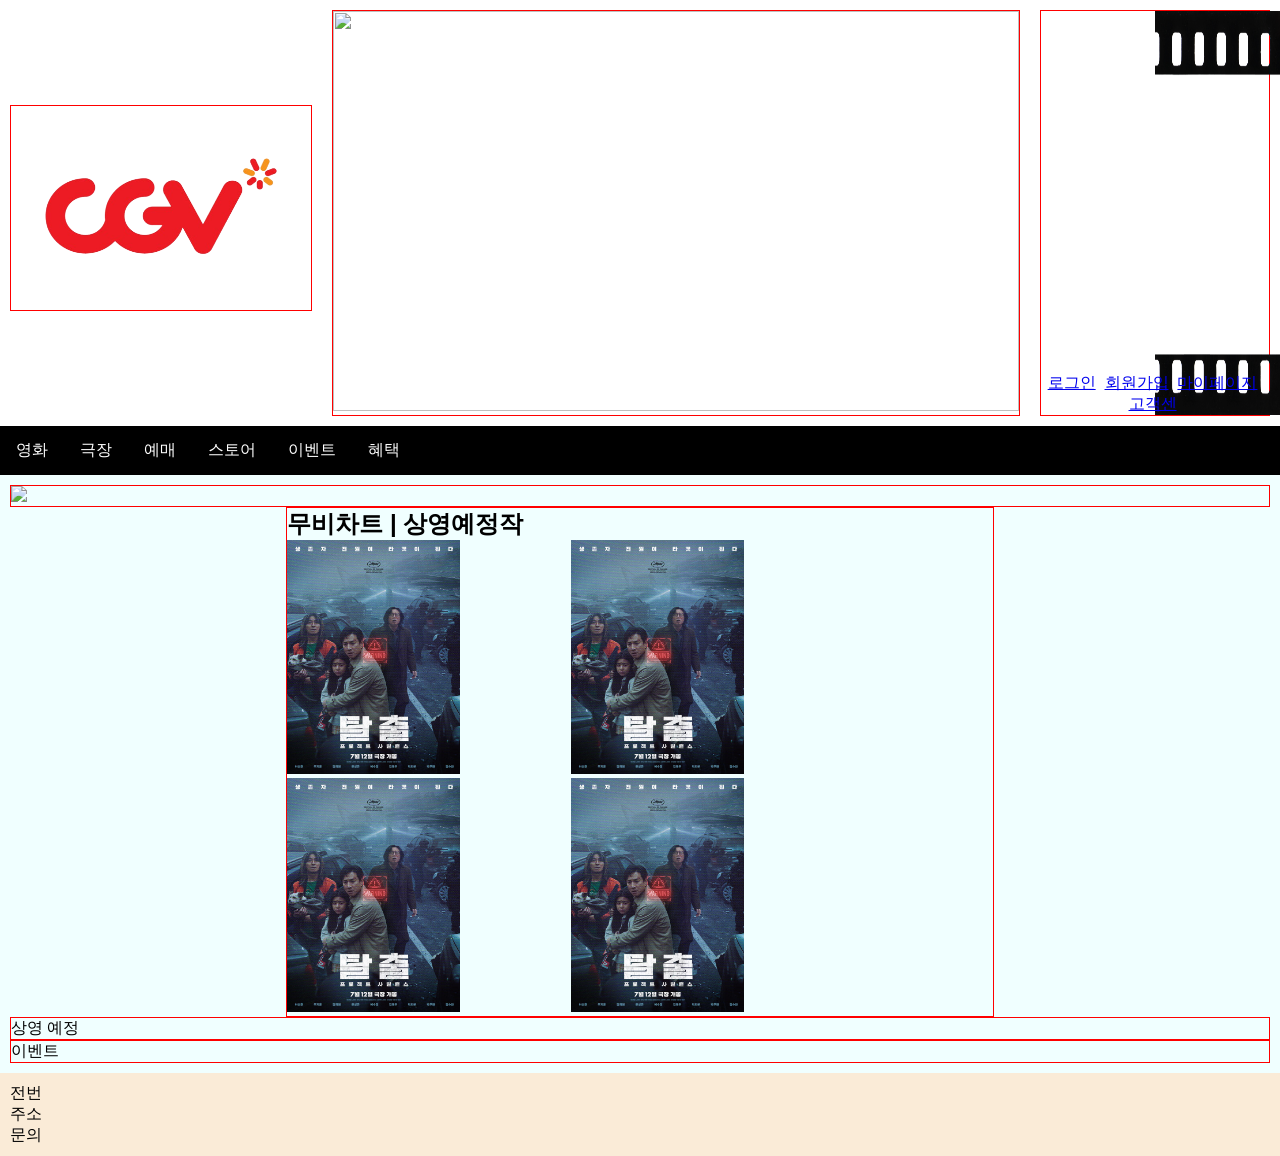
==== main.html @ d6deef2f "Merge branch 'main' of https://github.com/woobum12/front202407" ====
<!DOCTYPE html>
<html lang="en">
<head>
    <meta charset="UTF-8">
    <meta name="viewport" content="width=device-width, initial-scale=1.0">
    <title>Document</title>
    <link rel="stylesheet" href="./css/main.css">
</head>
<body>
    <div class="movie">
        <header class="top">
            <div class="t1"><img src="./image/CGV.png" class="movie1" height="200px" width="300px"></div>
            <div class="t2"><img src="./image/movie_top.jpeg" class="movie2" height="400px" width="100%"></div>
            <div class="t3">
                <img src="./image/TEST.png" height="100%" width="100%" class="movie3">
                <p class="grid"> 
                    <a href="#">로그인</a>&nbsp; 
                    <a href="#">회원가입</a>&nbsp;
                    <a href="#">마이페이지</a>&nbsp;
                    <a href="#">고객센</a>&nbsp;
                </p>
            </div>
        </header>
        <nav>
            <div class="topnav">
                <a href="#">영화</a>
                <a href="#">극장</a>
                <a href="#">예매</a>
                <a href="#">스토어</a>
                <a href="#">이벤트</a>
                <a href="#">혜택</a>
            </div>
        </nav>
        <section class="content">
            <div class="m1"><img src="./image/movie_top.jpeg" height="auto" width="100%"></div>
            <div class="m2">
                <h1>무비차트 | 상영예정작</h1>
                <div class="wee">
                    <img src="./image/mv.jpg" class="w1"height="234px" width="173px">
                    <img src="./image/mv.jpg" class="w2" height="234px" width="173px">
                    <img src="./image/mv.jpg" class="w3" height="234px" width="173px">
                    <img src="./image/mv.jpg" class="w4" height="234px" width="173px">
                </div>
            </div>
            <div class="m3">상영 예정</div>
            <div class="m4">이벤트</div>
        </section>
        <footer class="footer">
            <div>전번</div>
            <div>주소</div>
            <div>문의</div>
        </footer>
    </div>
</body>
</html>
---- css/main.css ----
*{
    /* 요소의크기를 box크기로 정하는것 */
    box-sizing: border-box;
    font-family: Arial, Helvetica, sans-serif;
    /* 가운데 정렬 */
    margin: 0 auto;
    
}

body {
    font-family: Arial, Helvetica, sans-serif;
}
.top{
    background-color: white;
    text-align: center;
    display: flex;
}


.t1{
    position: block;
    width: 33.3%;
    height: 100%;
    margin: 10px;
    border: 1px solid red;
    margin-top: 105px;
    flex : 1;
}

.t2{
    position:block;
    width: 44.4%;
    height: 100%;
    border: 1px solid red;
    margin: 10px;
    flex : 3;
}

.t3{
    position:relative;
    width: 44.4%;
    border: 1px solid red;
    margin: 10px;
    flex: 1;

}
.grid{
    position: absolute;
    right: 0;
    bottom: 0;
    left: 0;    
}
.t3>.movie3{
    position: absolute;
}
/* 메뉴 */
.topnav{
    overflow: hidden;
    background-color: black;
}
.topnav a{
    float: left;
    display: block;
    color: white;
    text-align: center;
    padding: 14px 16px;
    text-decoration: none;
}
.content{
    display: grid;
    background-color: azure;
    padding: 10px;
    height: 100%;
    width: 100%;
}
.m1{
    position: relative;
    height: auto;
    width: 100%;
    border: 1px solid red;
}
.m2{
    position: relative;
    border: 1px solid red;
    float: left;
}
.m3{
    height: 100%;
    width: 100%;
    border: 1px solid red;
}
.m4{
    height: 100%;
    width: 100%;
    border: 1px solid red;
}
.footer {
    background-color: antiquewhite;
    padding: 10px;
}
.w{
    display: flex;
    height: 0; width: 0;
    float: left;
}
.w1 {
    margin-right: 15%;
}
.w2{
    margin-right: 15%;
}
.w3{
    margin-right: 15%;
}
.w4{
    margin-right: 15%;
}
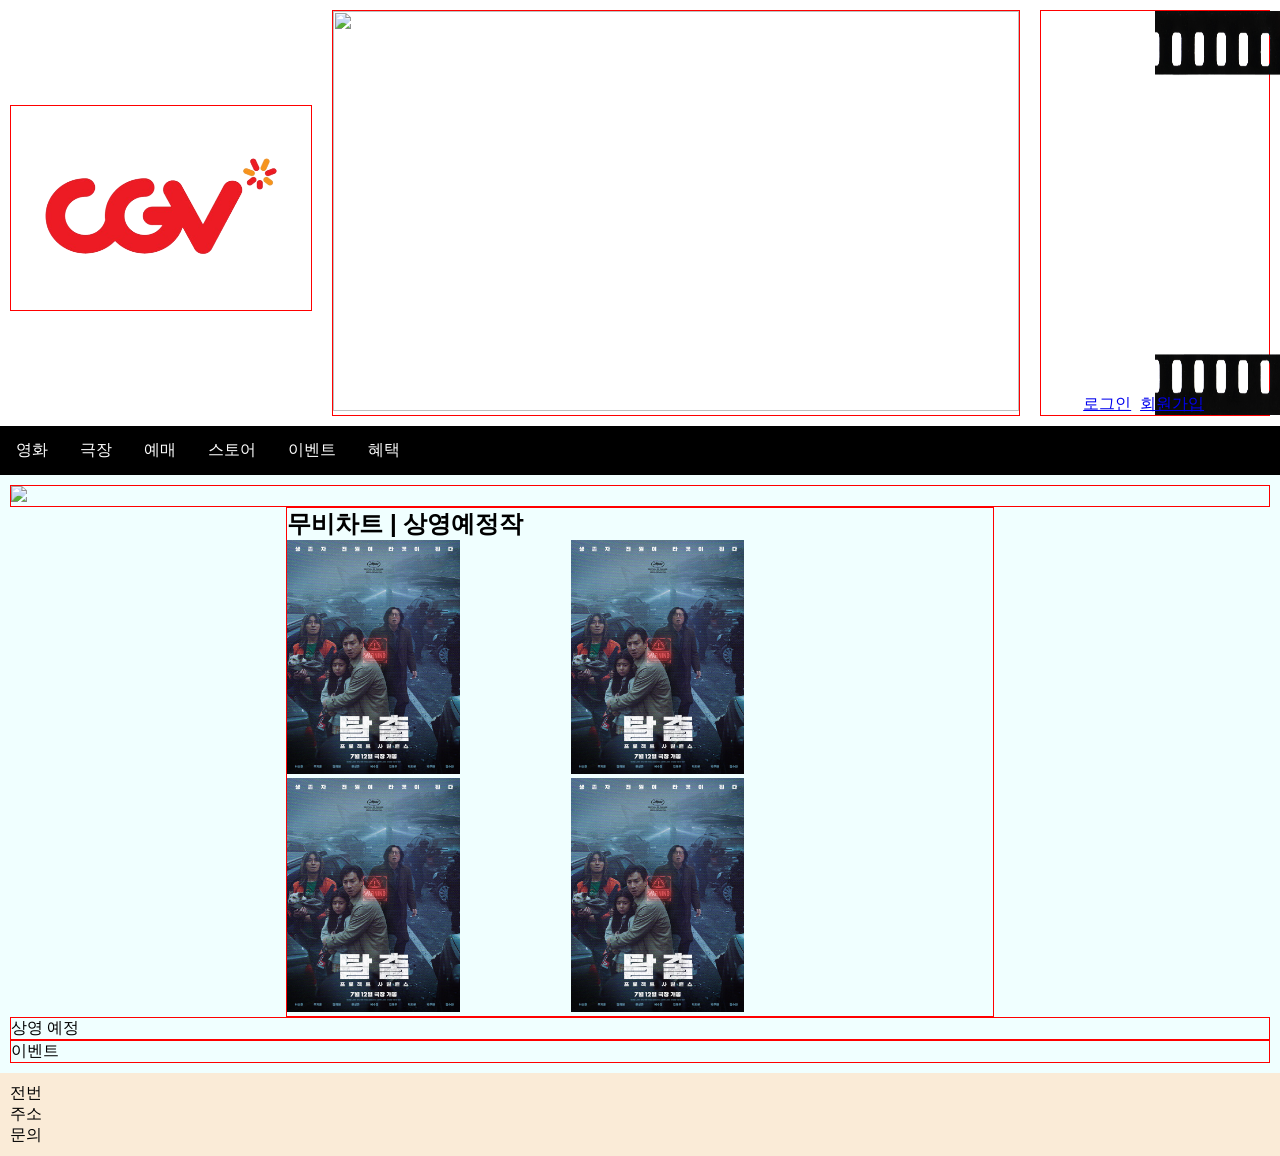
==== commit 8937d9ac: "테스트 테스트" ====
--- a/main.html
+++ b/main.html
@@ -16,8 +16,8 @@
                 <p class="grid"> 
                     <a href="#">로그인</a>&nbsp; 
                     <a href="#">회원가입</a>&nbsp;
-                    <a href="#">마이페이지</a>&nbsp;
-                    <a href="#">고객센</a>&nbsp;
+                    <a href="#"></a>&nbsp;
+                    <a href="#"></a>&nbsp;
                 </p>
             </div>
         </header>
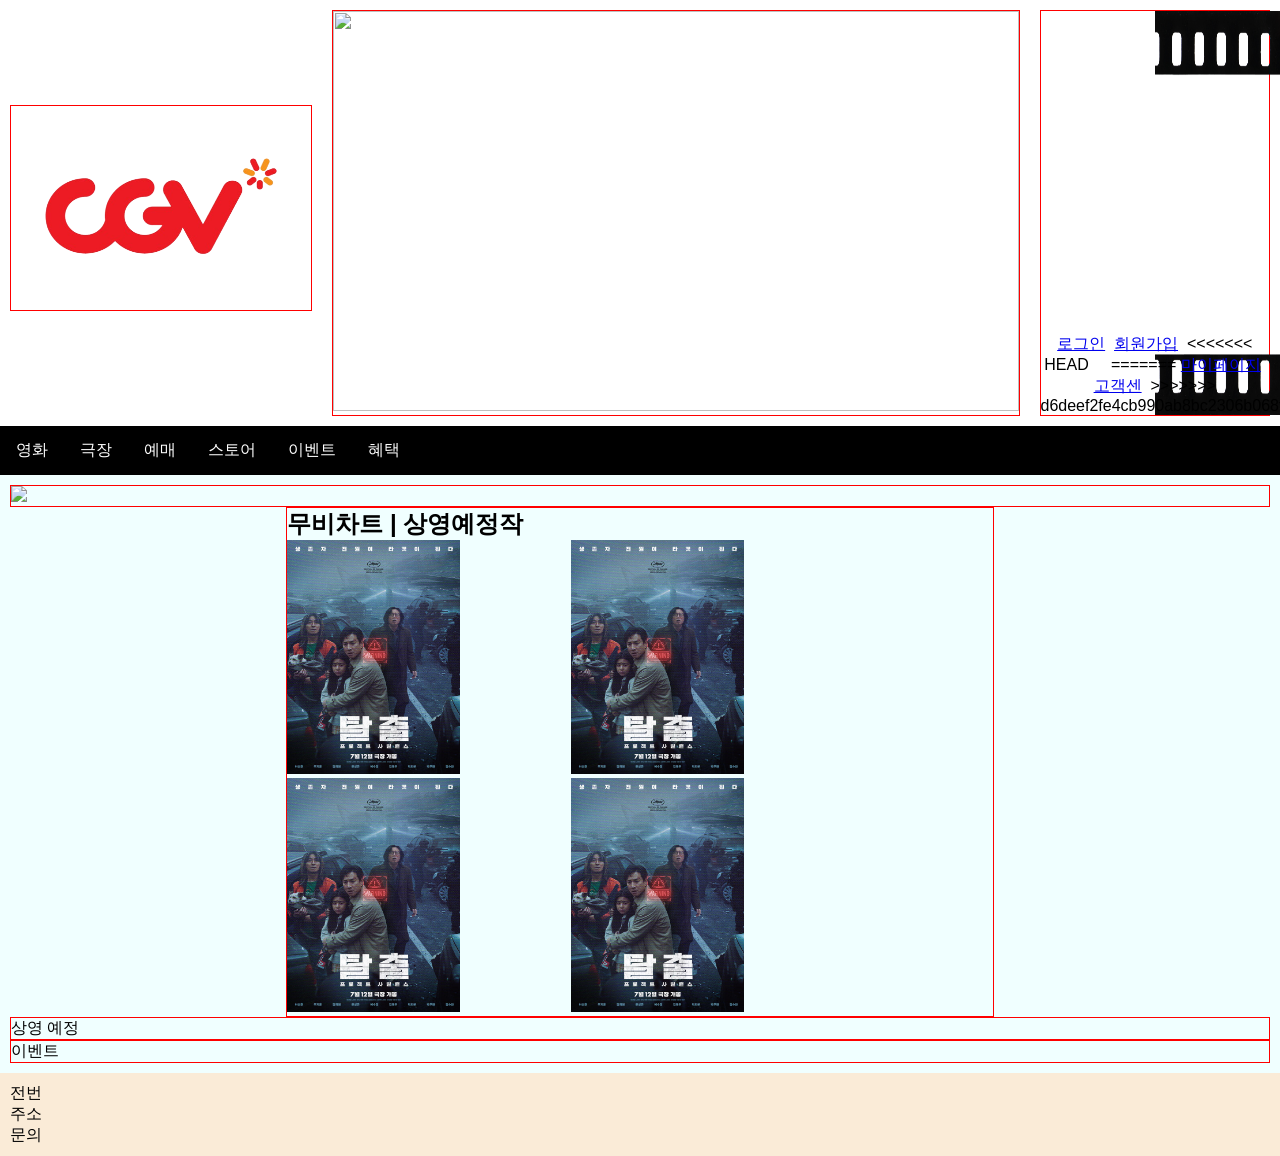
==== commit 8d5cf2cb: "Update main.html" ====
--- a/main.html
+++ b/main.html
@@ -16,8 +16,13 @@
                 <p class="grid"> 
                     <a href="#">로그인</a>&nbsp; 
                     <a href="#">회원가입</a>&nbsp;
+<<<<<<< HEAD
                     <a href="#"></a>&nbsp;
                     <a href="#"></a>&nbsp;
+=======
+                    <a href="#">마이페이지</a>&nbsp;
+                    <a href="#">고객센</a>&nbsp;
+>>>>>>> d6deef2fe4cb990ab8bc2306b068fd5947d684ce
                 </p>
             </div>
         </header>
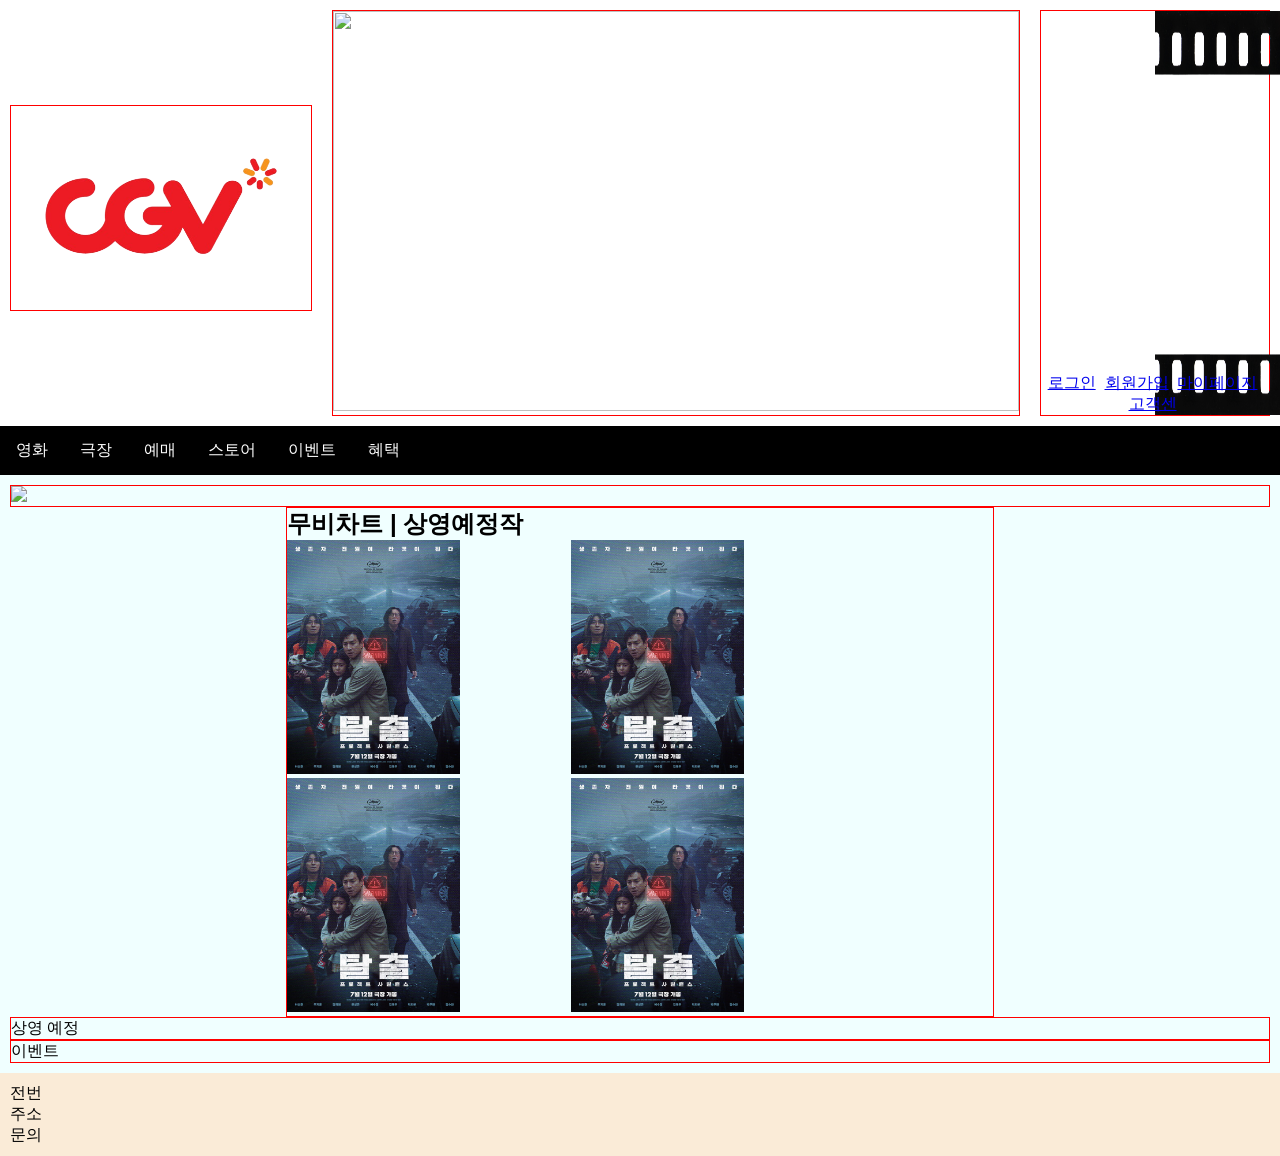
==== commit 62e639fd: "Update main.html" ====
--- a/main.html
+++ b/main.html
@@ -16,13 +16,9 @@
                 <p class="grid"> 
                     <a href="#">로그인</a>&nbsp; 
                     <a href="#">회원가입</a>&nbsp;
-<<<<<<< HEAD
-                    <a href="#"></a>&nbsp;
-                    <a href="#"></a>&nbsp;
-=======
                     <a href="#">마이페이지</a>&nbsp;
                     <a href="#">고객센</a>&nbsp;
->>>>>>> d6deef2fe4cb990ab8bc2306b068fd5947d684ce
+
                 </p>
             </div>
         </header>
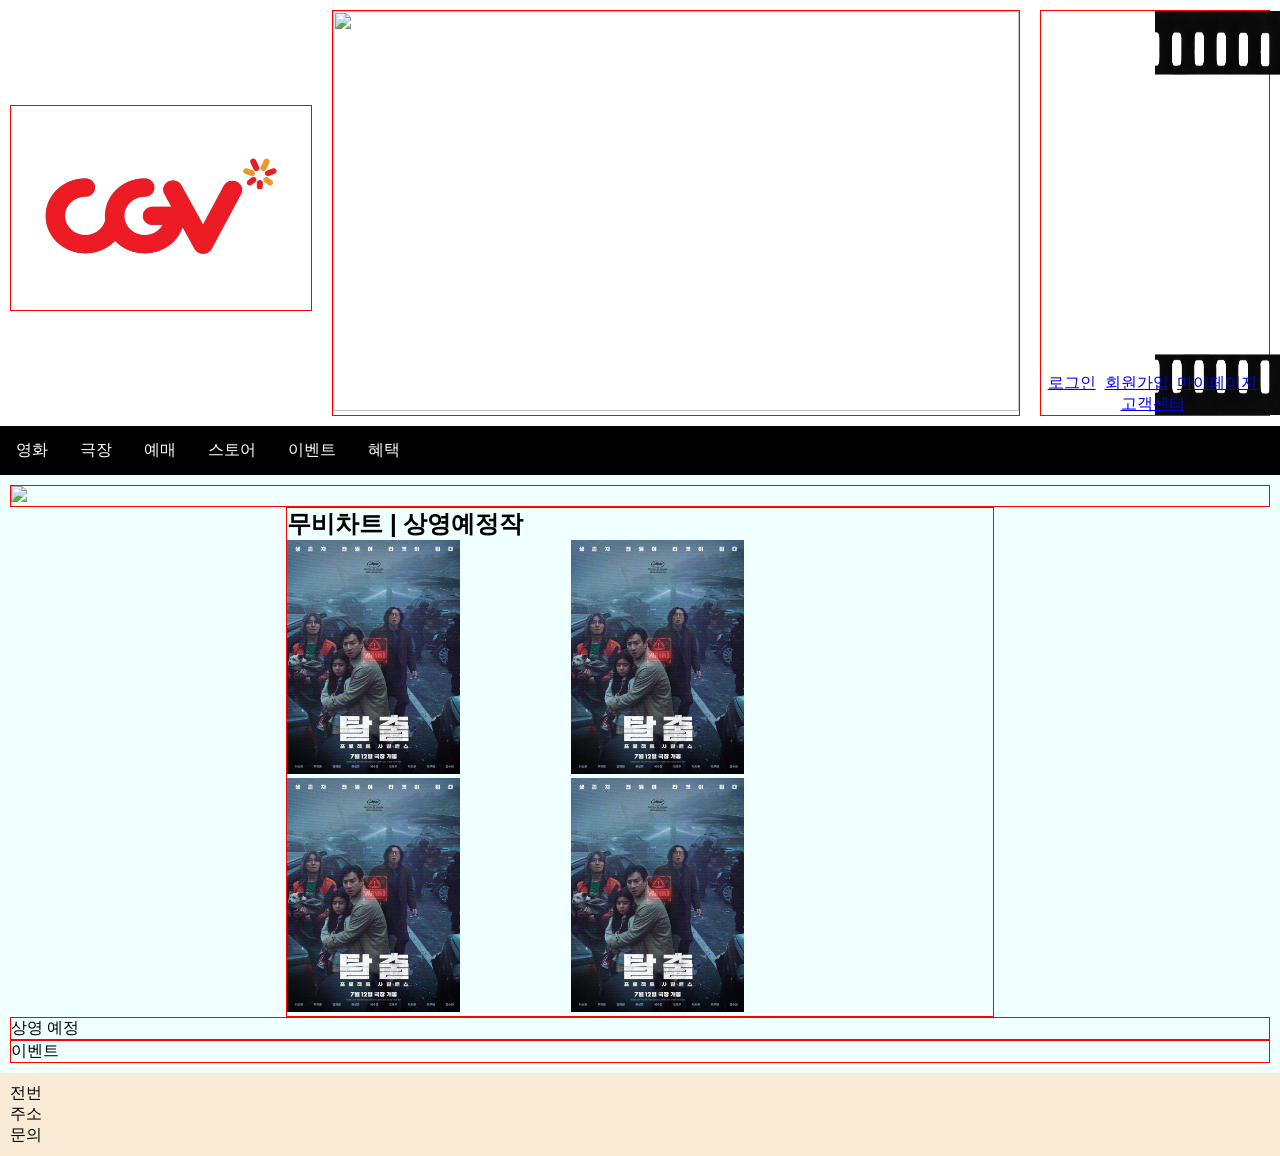
==== commit d3ce0402: "Update main.html" ====
--- a/main.html
+++ b/main.html
@@ -17,7 +17,7 @@
                     <a href="#">로그인</a>&nbsp; 
                     <a href="#">회원가입</a>&nbsp;
                     <a href="#">마이페이지</a>&nbsp;
-                    <a href="#">고객센</a>&nbsp;
+                    <a href="#">고객센터</a>&nbsp;
 
                 </p>
             </div>
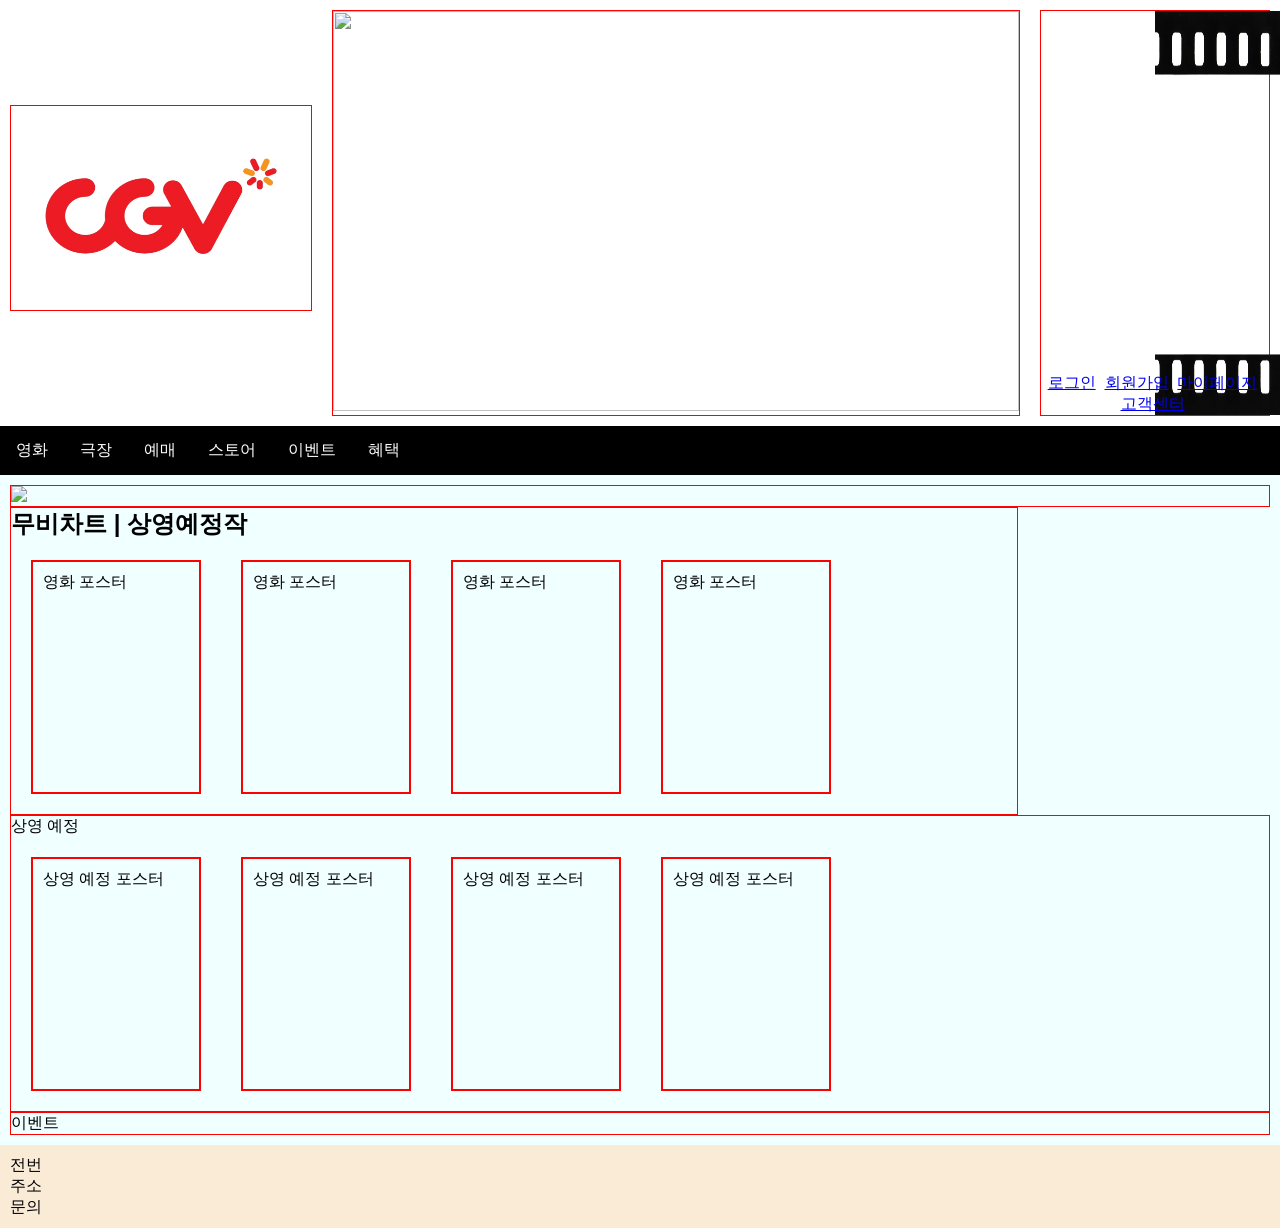
==== commit 5bed4243: "조퇴" ====
--- a/main.html
+++ b/main.html
@@ -18,7 +18,6 @@
                     <a href="#">회원가입</a>&nbsp;
                     <a href="#">마이페이지</a>&nbsp;
                     <a href="#">고객센터</a>&nbsp;
-
                 </p>
             </div>
         </header>
@@ -37,14 +36,22 @@
             <div class="m2">
                 <h1>무비차트 | 상영예정작</h1>
                 <div class="wee">
-                    <img src="./image/mv.jpg" class="w1"height="234px" width="173px">
-                    <img src="./image/mv.jpg" class="w2" height="234px" width="173px">
-                    <img src="./image/mv.jpg" class="w3" height="234px" width="173px">
-                    <img src="./image/mv.jpg" class="w4" height="234px" width="173px">
+                    <div class="wee_sub">영화 포스터</div>
+                    <div class="wee_sub">영화 포스터</div>
+                    <div class="wee_sub">영화 포스터</div>
+                    <div class="wee_sub">영화 포스터</div>
                 </div>
             </div>
-            <div class="m3">상영 예정</div>
+            <div class="m3">상영 예정
+                <div class="wee2">
+                    <div class="wee_sub2">상영 예정 포스터</div>
+                    <div class="wee_sub2">상영 예정 포스터</div>
+                    <div class="wee_sub2">상영 예정 포스터</div>
+                    <div class="wee_sub2">상영 예정 포스터</div>
+                </div>
+            </div>
             <div class="m4">이벤트</div>
+            
         </section>
         <footer class="footer">
             <div>전번</div>
--- a/css/main.css
+++ b/css/main.css
@@ -1,10 +1,14 @@
+@charset "utf-8";
 *{
     /* 요소의크기를 box크기로 정하는것 */
     box-sizing: border-box;
     font-family: Arial, Helvetica, sans-serif;
     /* 가운데 정렬 */
+    margin: 0;
+    padding: 0;
+}
+.movie{
     margin: 0 auto;
-    
 }
 
 body {
@@ -73,6 +77,7 @@
     height: 100%;
     width: 100%;
 }
+
 .m1{
     position: relative;
     height: auto;
@@ -80,11 +85,13 @@
     border: 1px solid red;
 }
 .m2{
-    position: relative;
+    position:static;
     border: 1px solid red;
     float: left;
+    width: 80%;
 }
 .m3{
+    position: static;
     height: 100%;
     width: 100%;
     border: 1px solid red;
@@ -98,20 +105,21 @@
     background-color: antiquewhite;
     padding: 10px;
 }
-.w{
-    display: flex;
-    height: 0; width: 0;
+.wee > .wee_sub{
+    display: block;
     float: left;
+    border: 2px solid red;
+    padding: 10px;
+    margin: 20px;
+    height: 234px;
+    width: 170px;
 }
-.w1 {
-    margin-right: 15%;
-}
-.w2{
-    margin-right: 15%;
-}
-.w3{
-    margin-right: 15%;
-}
-.w4{
-    margin-right: 15%;
+.wee2 > .wee_sub2{
+    display: block;
+    float: left;
+    border: 2px solid red;
+    padding: 10px;
+    margin: 20px;
+    height: 234px;
+    width: 170px;
 }
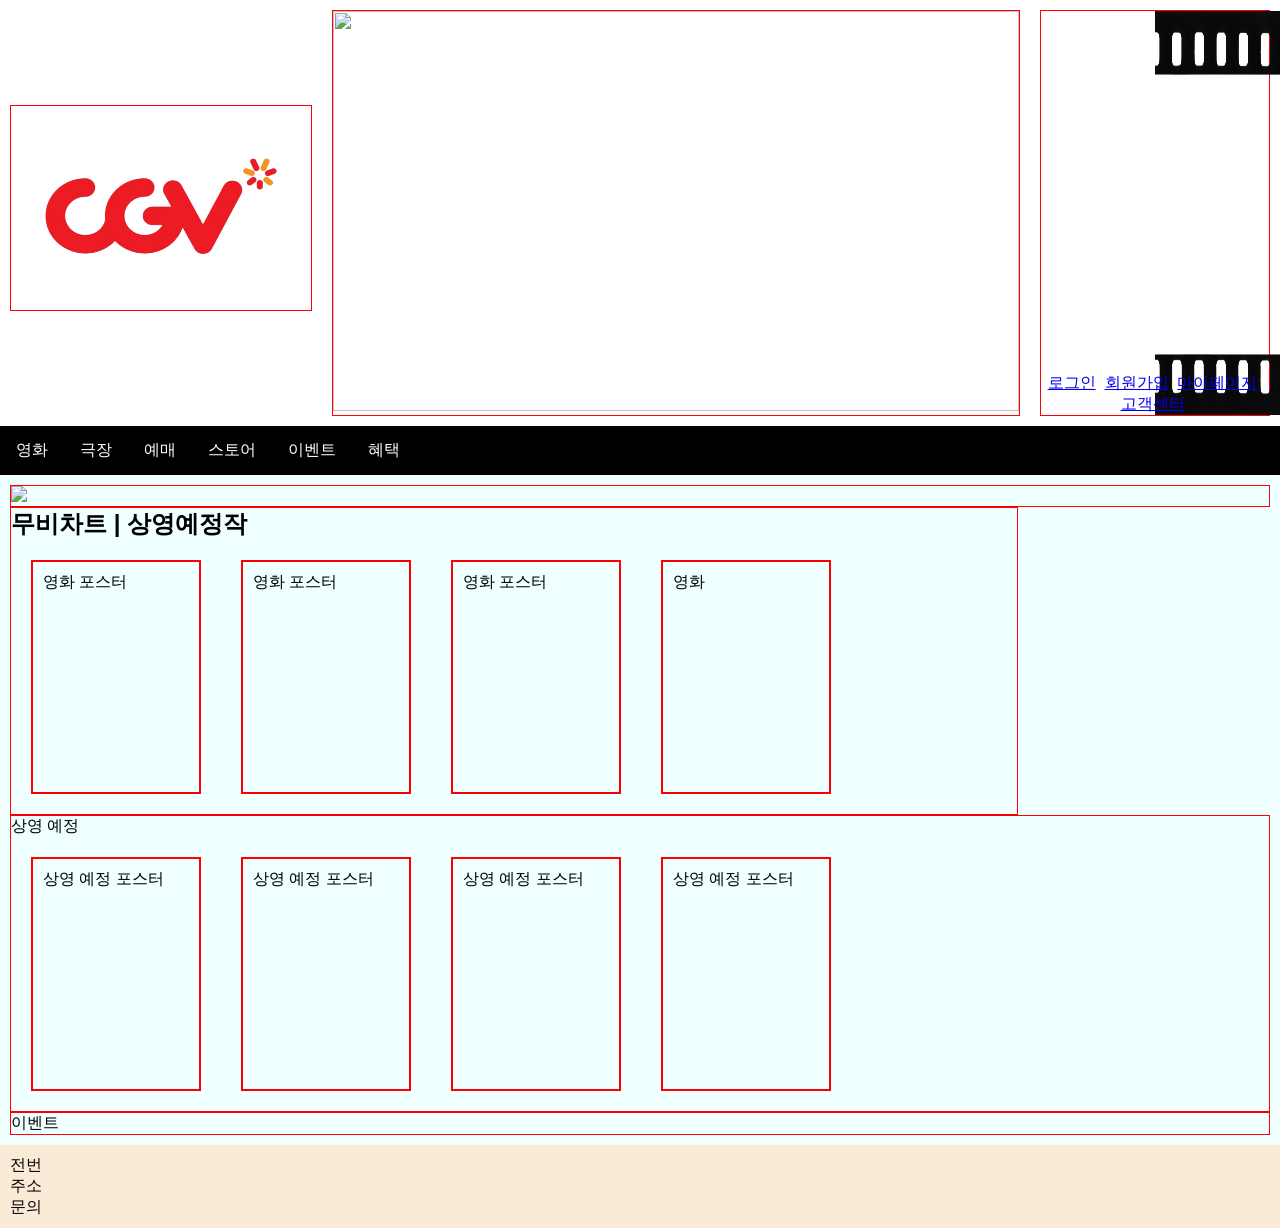
==== commit 90305d34: "Update main.html" ====
--- a/main.html
+++ b/main.html
@@ -39,7 +39,7 @@
                     <div class="wee_sub">영화 포스터</div>
                     <div class="wee_sub">영화 포스터</div>
                     <div class="wee_sub">영화 포스터</div>
-                    <div class="wee_sub">영화 포스터</div>
+                    <div class="wee_sub">영화</div>
                 </div>
             </div>
             <div class="m3">상영 예정
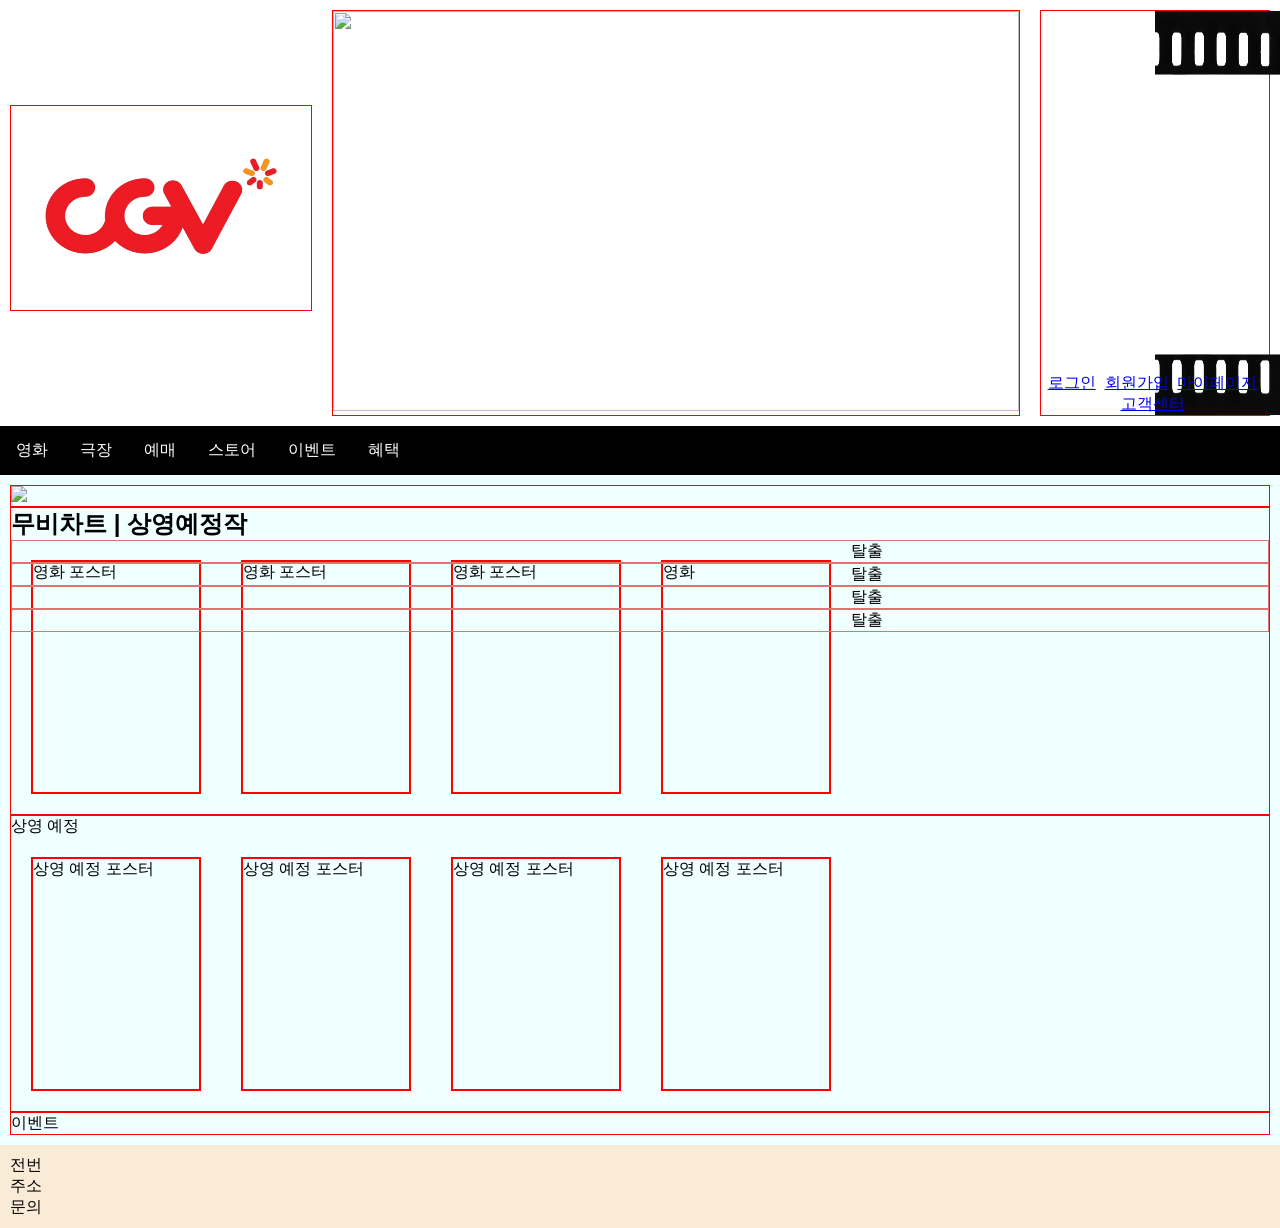
==== commit e3729d67: "끝 끝" ====
--- a/main.html
+++ b/main.html
@@ -41,9 +41,16 @@
                     <div class="wee_sub">영화 포스터</div>
                     <div class="wee_sub">영화</div>
                 </div>
+                <div class="wee2">
+                    <div class="wee_text">탈출</div>
+                    <div class="wee_text">탈출</div>
+                    <div class="wee_text">탈출</div>
+                    <div class="wee_text">탈출</div>
+                </div>
+                
             </div>
             <div class="m3">상영 예정
-                <div class="wee2">
+                <div class="wee3">
                     <div class="wee_sub2">상영 예정 포스터</div>
                     <div class="wee_sub2">상영 예정 포스터</div>
                     <div class="wee_sub2">상영 예정 포스터</div>
--- a/css/main.css
+++ b/css/main.css
@@ -88,7 +88,7 @@
     position:static;
     border: 1px solid red;
     float: left;
-    width: 80%;
+    width: 100%;
 }
 .m3{
     position: static;
@@ -109,17 +109,20 @@
     display: block;
     float: left;
     border: 2px solid red;
-    padding: 10px;
     margin: 20px;
     height: 234px;
     width: 170px;
 }
-.wee2 > .wee_sub2{
+.wee3 > .wee_sub2{
     display: block;
     float: left;
     border: 2px solid red;
-    padding: 10px;
     margin: 20px;
     height: 234px;
     width: 170px;
+}
+.wee_text {
+    border: 1px solid rgb(228, 112, 112);
+    position: relative;
+    top: 0;
 }
